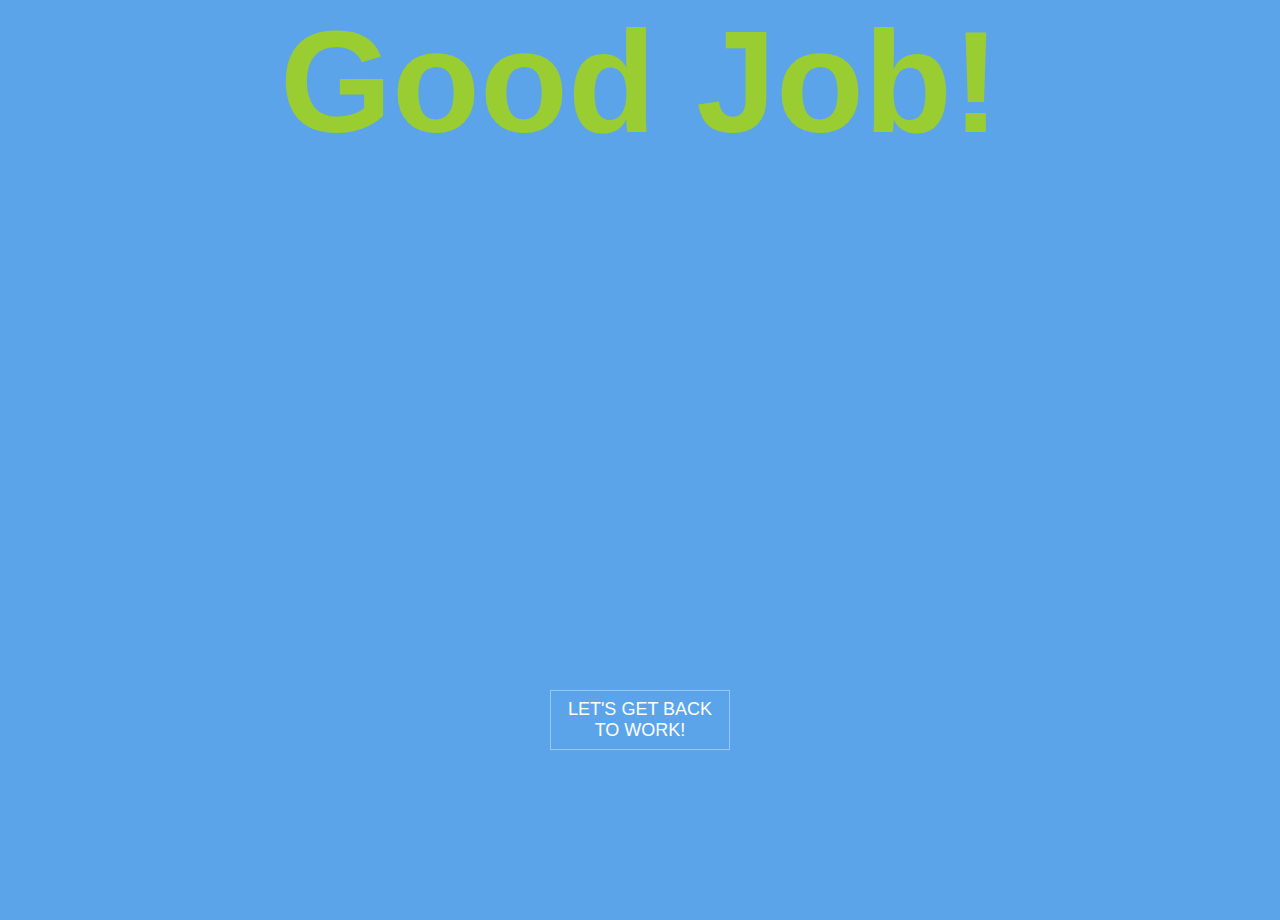
==== goodjob.html @ b10826a7 "initial commit" ====
<!DOCTYPE html>
<html lang="en">
<head>
    <meta charset="UTF-8">
    <link rel="stylesheet" type="text/css" href="style.css">
    <title>STRETCH TIME</title>
    <style>
        #bigHead{
            color:yellowgreen;
            font-weight: bold;
            font-family: sans-serif;
            font-size: 900%;
            text-align: center;
            margin-bottom: 150px;
        }
    </style>
</head>

<body>
    <div id = "bigHead">
        Good Job!
    </div>


    <!-- start button -->
    <div class="button_container">
        <div class="startBtnCenter">
        <button class="btn" onclick="getBackToWorkButton()" >
            <svg width="180px" height="60px" viewBox="0 0 180 60" class="border">
            <polyline points="179,1 179,59 1,59 1,1 179,1" class="bg-line" />
            <polyline points="179,1 179,59 1,59 1,1 179,1" class="hl-line" />
            </svg>
            <span>LET'S GET BACK TO WORK!</span>
        </button>
        </div>
    </div>
    <!-- start button ends -->


    
<script src="script.js"></script>

</body>
</html>
---- style.css ----
body, html {
    width: 100%;
    height: 100%;
    margin: 0;
    padding: 0;
    background: #5CA4EA;
    overflow: hidden;
    font-family: 'Lato', sans-serif;
}

  /* index.html ( the title & button )*/
.button_container {
    width: 400px;
    height: 400px;
    position: absolute;
    left: 50%;
    top: 80%;
    transform: translate(-50%, -50%);
    display: flex;
    justify-content: center;
    align-items: center;
}
  
.startBtnCenter {
    width: 180px;
    height: 60px;
    position: absolute;
}
  
.btn {
    width: 180px;
    height: 60px;
    cursor: pointer;
    background: transparent;
    border: 1px solid #91C9FF;
    outline: none;
    transition: 1s ease-in-out;
}
  
svg {
    position: absolute;
    left: 0;
    top: 0;
    fill: none;
    stroke: #fff;
    stroke-dasharray: 150 480;
    stroke-dashoffset: 150;
    transition: 1s ease-in-out;
}
  
.btn:hover {
    transition: 1s ease-in-out;
    background: #4F95DA;
}
  
.btn:hover svg {
    stroke-dashoffset: -480;
}
  
.btn span {
    color: white;
    font-size: 18px;
    font-weight: 100;
}

  /* index.html */


  /* stretches.html */
.alignVideo{
    margin: 3rem;
    text-align: center;
    position: relative;
}

.alignPoseImg{
    text-align:center;
    width:100%;
    bottom:0px;
    position: fixed;
}

  /*arrow*/
  
  .arrow {
    position: absolute;
    top: 50%;
    width: 3vmin;
    height: 3vmin;
    background: transparent;
    border-top: 1vmin solid white;
    border-right: 1vmin solid white;
    box-shadow: 0 0 0 lightgray;
    transition: all 200ms ease;
  }
  .arrow.left {
    left: 0;
    transform: translate3d(0, -50%, 0) rotate(-135deg);
  }
  .arrow.right {
    right: 0;
    transform: translate3d(0, -50%, 0) rotate(45deg);
  }
  .arrow:hover {
    border-color: yellowgreen;
    box-shadow: 0.5vmin -0.5vmin 0 white;
  }
  .arrow:before {
    content: "";
    position: absolute;
    top: 50%;
    left: 50%;
    transform: translate(-40%, -60%) rotate(45deg);
    width: 200%;
    height: 200%;
  }

  /*popup*/
  .popup {
    display: block;
    position: fixed;
    padding: 10px;
    width: 280px;
    left: 50%;
    margin-left: -150px;
    height: 180px;
    top: 50%;
    margin-top: -100px;
    background: #FFF;
    z-index: 20;
  }
  
  #popup1 {
    -webkit-box-shadow:  0px 0px 0px 9999px rgba(0, 0, 0, 0.5);
    box-shadow:  0px 0px 0px 9999px rgba(0, 0, 0, 0.5);
  }

  /*count down*/
  @import url(https://fonts.googleapis.com/css?family=Open+Sans:800);

.container {
  position: absolute;
  left: 0;
  top: 0;
  margin: auto;
  z-index: 3;
}

.path--background {
  fill: rgb(34, 213, 201);
  stroke: #fff;
  stroke-width: 0px;
}

.pulse {
  fill: rgb(255, 74, 74) !important;
}

.path--foreground {
  fill: #eee;
  stroke: #eee;
  stroke-width: 2px;
}

.label {
  font: 90px "Open Sans";
  font-weight: 900;
  text-anchor: middle;
  fill: rgb(34, 213, 201);
}
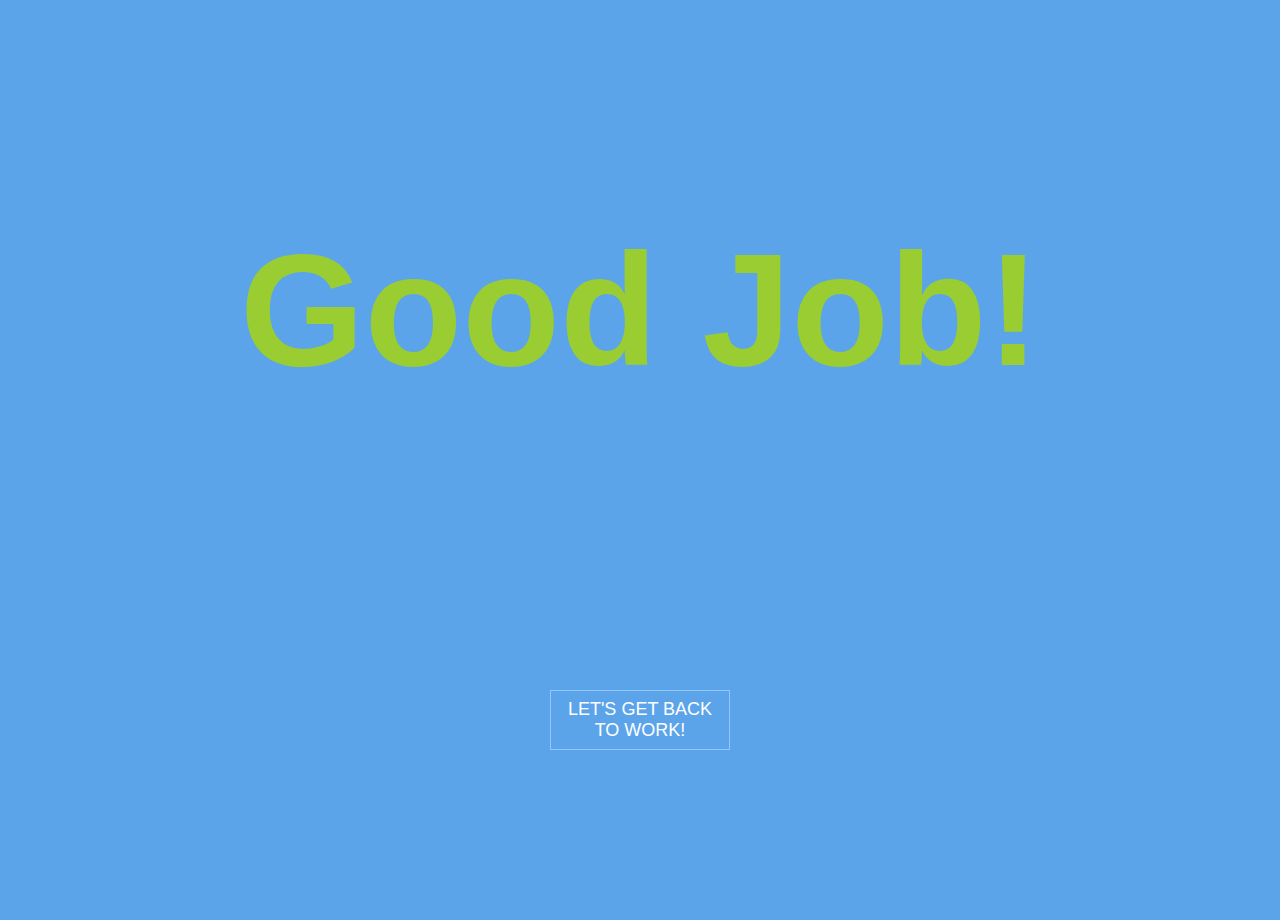
==== commit af4dfce4: "goodjbos" ====
--- a/goodjob.html
+++ b/goodjob.html
@@ -6,12 +6,14 @@
     <title>STRETCH TIME</title>
     <style>
         #bigHead{
-            color:yellowgreen;
-            font-weight: bold;
-            font-family: sans-serif;
-            font-size: 900%;
-            text-align: center;
-            margin-bottom: 150px;
+            color: yellowgreen;
+font-weight: bold;
+font-family: sans-serif;
+font-size: 1000%;
+margin-top: 17%;
+text-align: center;
+margin-bottom: 150px;
+    margin-bottom: 150px;
         }
     </style>
 </head>
--- a/style.css
+++ b/style.css
@@ -67,53 +67,52 @@
 
 
   /* stretches.html */
-.alignVideo{
-    margin: 3rem;
-    text-align: center;
-    position: relative;
+
+.poseImg{
+  position: absolute;
+  top: 10%;
+  left:15%;
+}
+
+.timer{
+  position: absolute;
+  font-size: 50px;
+  left: 5%;
+  top: 5%;
+  font-weight: bold;
+  color: white;
+}
+
+.livePose{
+  position: absolute;
+  top: 10%;
+  right:15%;
 }
 
 .alignPoseImg{
     text-align:center;
     width:100%;
-    bottom:0px;
+    bottom:3%;
     position: fixed;
 }
 
   /*arrow*/
+  .arrow {
+    border: solid yellowgreen;
+    border-width: 0 3px 3px 0;
+    display: inline-block;
+    padding: 12px;
+    right: 5%;
+    top: 50%;
+    position: absolute;
+  }
   
-  .arrow {
-    position: absolute;
-    top: 50%;
-    width: 3vmin;
-    height: 3vmin;
-    background: transparent;
-    border-top: 1vmin solid white;
-    border-right: 1vmin solid white;
-    box-shadow: 0 0 0 lightgray;
-    transition: all 200ms ease;
+  .right {
+    transform: rotate(-45deg);
+    -webkit-transform: rotate(-45deg);
   }
-  .arrow.left {
-    left: 0;
-    transform: translate3d(0, -50%, 0) rotate(-135deg);
-  }
-  .arrow.right {
-    right: 0;
-    transform: translate3d(0, -50%, 0) rotate(45deg);
-  }
-  .arrow:hover {
-    border-color: yellowgreen;
-    box-shadow: 0.5vmin -0.5vmin 0 white;
-  }
-  .arrow:before {
-    content: "";
-    position: absolute;
-    top: 50%;
-    left: 50%;
-    transform: translate(-40%, -60%) rotate(45deg);
-    width: 200%;
-    height: 200%;
-  }
+  
+
 
   /*popup*/
   .popup {
@@ -128,6 +127,7 @@
     margin-top: -100px;
     background: #FFF;
     z-index: 20;
+    text-align: center;
   }
   
   #popup1 {
@@ -167,4 +167,7 @@
   font-weight: 900;
   text-anchor: middle;
   fill: rgb(34, 213, 201);
-}+}
+
+/*timer*/
+
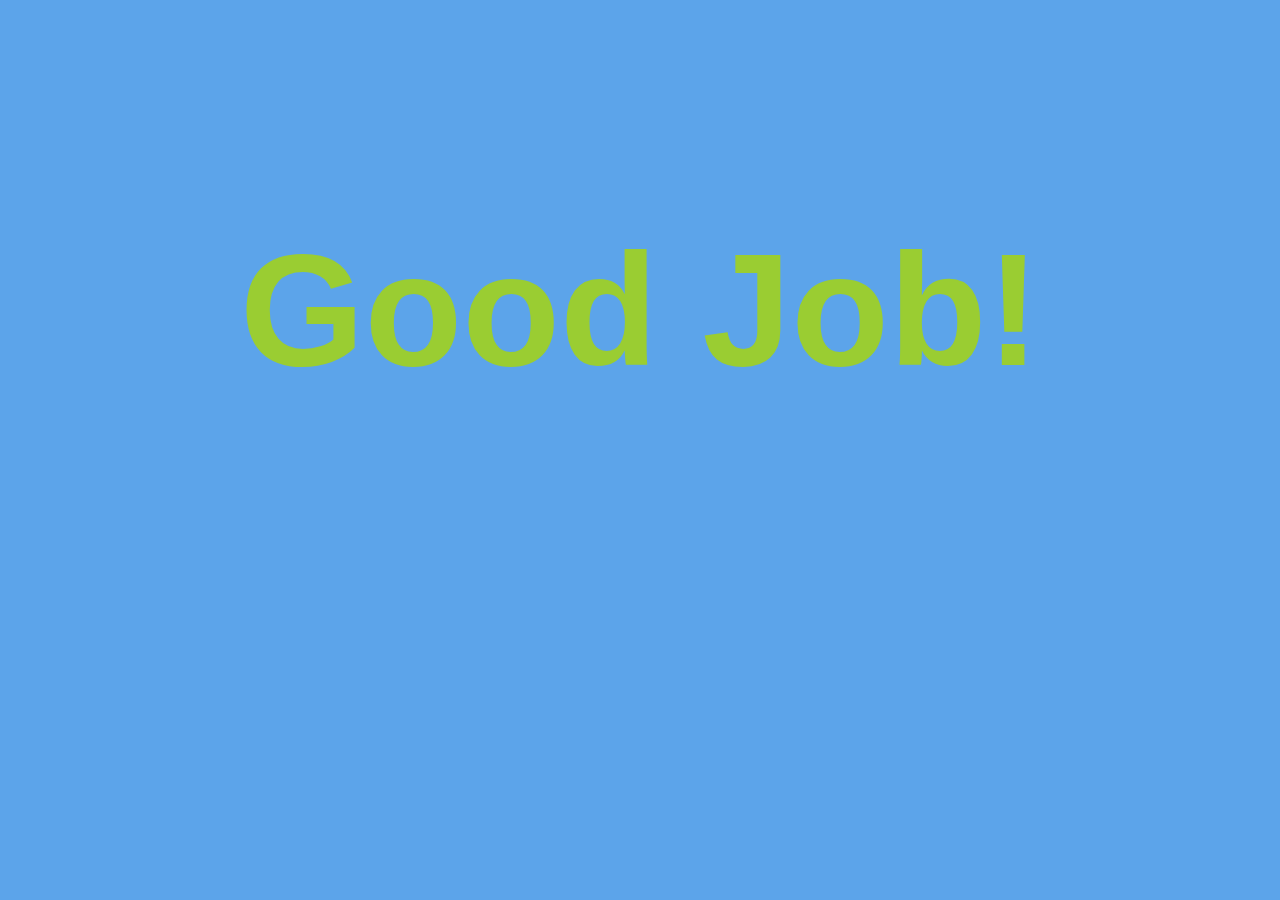
==== commit fb492422: "final final" ====
--- a/goodjob.html
+++ b/goodjob.html
@@ -24,19 +24,7 @@
     </div>
 
 
-    <!-- start button -->
-    <div class="button_container">
-        <div class="startBtnCenter">
-        <button class="btn" onclick="getBackToWorkButton()" >
-            <svg width="180px" height="60px" viewBox="0 0 180 60" class="border">
-            <polyline points="179,1 179,59 1,59 1,1 179,1" class="bg-line" />
-            <polyline points="179,1 179,59 1,59 1,1 179,1" class="hl-line" />
-            </svg>
-            <span>LET'S GET BACK TO WORK!</span>
-        </button>
-        </div>
-    </div>
-    <!-- start button ends -->
+    
 
 
     
--- a/style.css
+++ b/style.css
@@ -68,6 +68,11 @@
 
   /* stretches.html */
 
+.alignImgVid{
+  top: 10%;
+  
+}
+
 .poseImg{
   position: absolute;
   top: 10%;
@@ -114,13 +119,13 @@
   
 
 
-  /*popup*/
-  .popup {
+   /*popup*/
+   .popup {
     display: block;
     position: fixed;
     padding: 10px;
-    width: 280px;
-    left: 50%;
+    width: 480px;
+    left: 42%;
     margin-left: -150px;
     height: 180px;
     top: 50%;
@@ -129,6 +134,7 @@
     z-index: 20;
     text-align: center;
   }
+
   
   #popup1 {
     -webkit-box-shadow:  0px 0px 0px 9999px rgba(0, 0, 0, 0.5);
